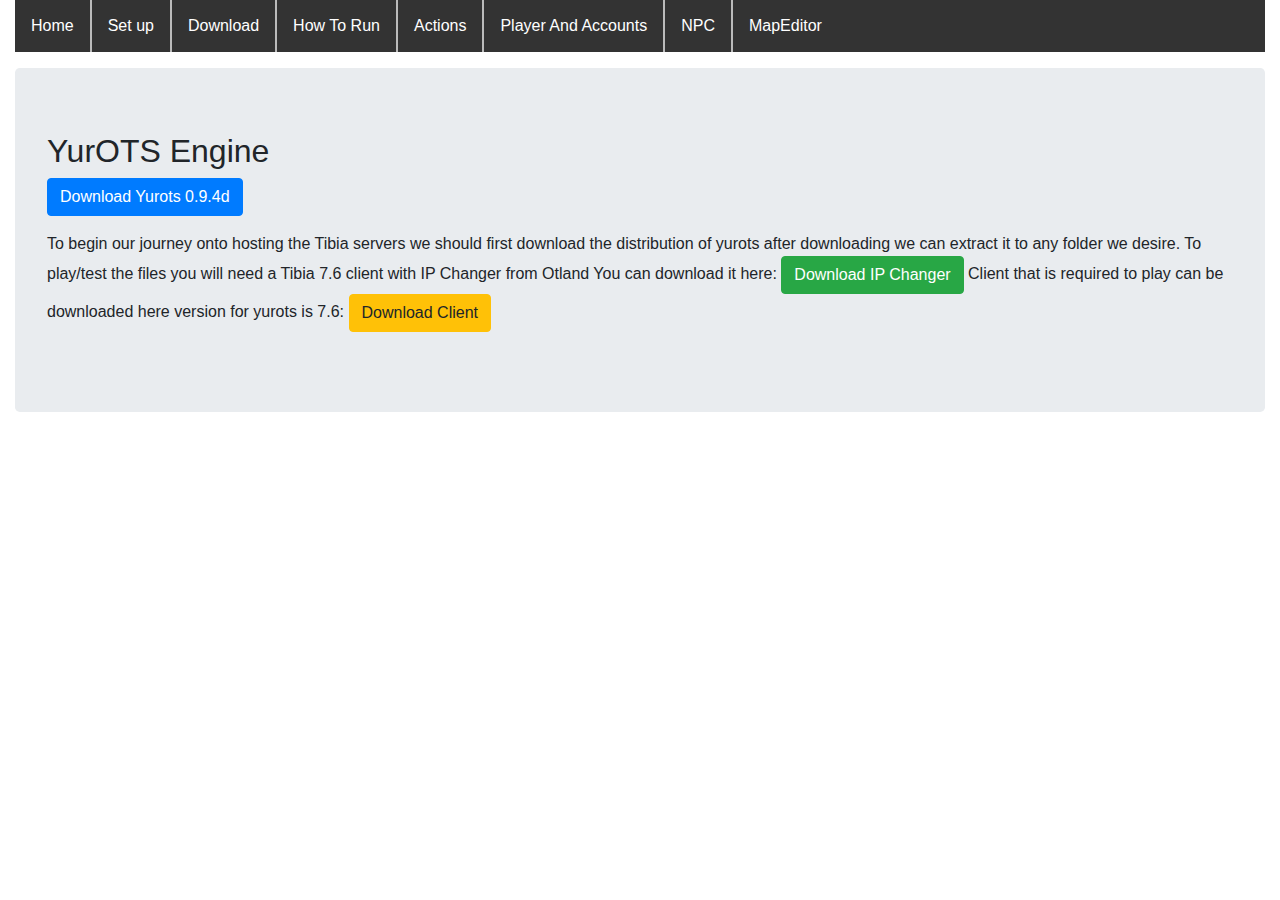
==== actions.html @ a027e130 "Add files via upload" ====
<!DOCTYPE html>
<html lang="en">
  <head>
    <meta charset="utf-8">
    <meta http-equiv="X-UA-Compatible" content="IE=edge">
    <meta name="viewport" content="width=device-width, initial-scale=1">

    <title>Bootstrap 4, from LayoutIt!</title>

    <meta name="description" content="Source code generated using layoutit.com">
    <meta name="author" content="LayoutIt!">
<link rel="stylesheet" type="text/css" href="css/style.css">
 <link rel="stylesheet" href="https://stackpath.bootstrapcdn.com/bootstrap/4.4.1/css/bootstrap.min.css" integrity="sha384-Vkoo8x4CGsO3+Hhxv8T/Q5PaXtkKtu6ug5TOeNV6gBiFeWPGFN9MuhOf23Q9Ifjh" crossorigin="anonymous">

  </head>
  <body>
<div class="container-fluid">
	<div class="row">
		<div class="col-md-12">
	
	
	   <ul>
  <li><a href="index.html">Home</a></li>
  <li><a href="setup.html">Set up</a></li>
  <li><a href="download.html">Download</a></li>
  <li><a href="howto.html">How To Run</a></li>
  <li><a href="actions.html">Actions</a></li>
  <li><a href="playeracc.html">Player And Accounts</a></li>
  <li><a href="npc.html">NPC</a></li>
  <li><a href="https://remeresmapeditor.com/marklar.php">MapEditor</a></li>
</ul> 
</nav>
			<div class="jumbotron">
				<h2>
					YurOTS Engine
				</h2>
				<p>
					<a class="btn btn-primary btn-large" href="https://github.com/divinity76/YurOTS">Download Yurots 0.9.4d</a>
				</p>
				<p>
					To begin our journey onto hosting the Tibia servers we should first download the distribution of yurots after downloading we can extract it to any folder we desire.
					To play/test the files you will need a Tibia 7.6 client with IP Changer from Otland You can download it here:
					<a class="btn btn-success" href="https://static.otland.net/ipchanger.exe">Download IP Changer</a>
					Client that is required to play can be downloaded here version for yurots is 7.6:
					<a class="btn btn-warning" href="https://otservlist.org/download">Download Client</a>
				</p>
				
				
			</div>
		</div>
	</div>
</div>
 
    <script src="js/jquery.min.js"></script>
    <script src="js/bootstrap.min.js"></script>
    <script src="js/scripts.js"></script>
  </body>
</html>
---- css/style.css ----
ul {
  list-style-type: none;
  margin: 0;
  padding: 0;
  overflow: hidden;
  background-color: #333;
}

li {
  float: left;
  border-right: 2px solid #bbb;
}

li:last-child {
  border-right: none;
}

li a {
  display: block;
  color: white;
  text-align: center;
  padding: 14px 16px;
  text-decoration: none;
}

/* Change the link color to #111 (black) on hover */
li a:hover {
  background-color: #228822;
}

.active {
  background-color: #ffffff;
}
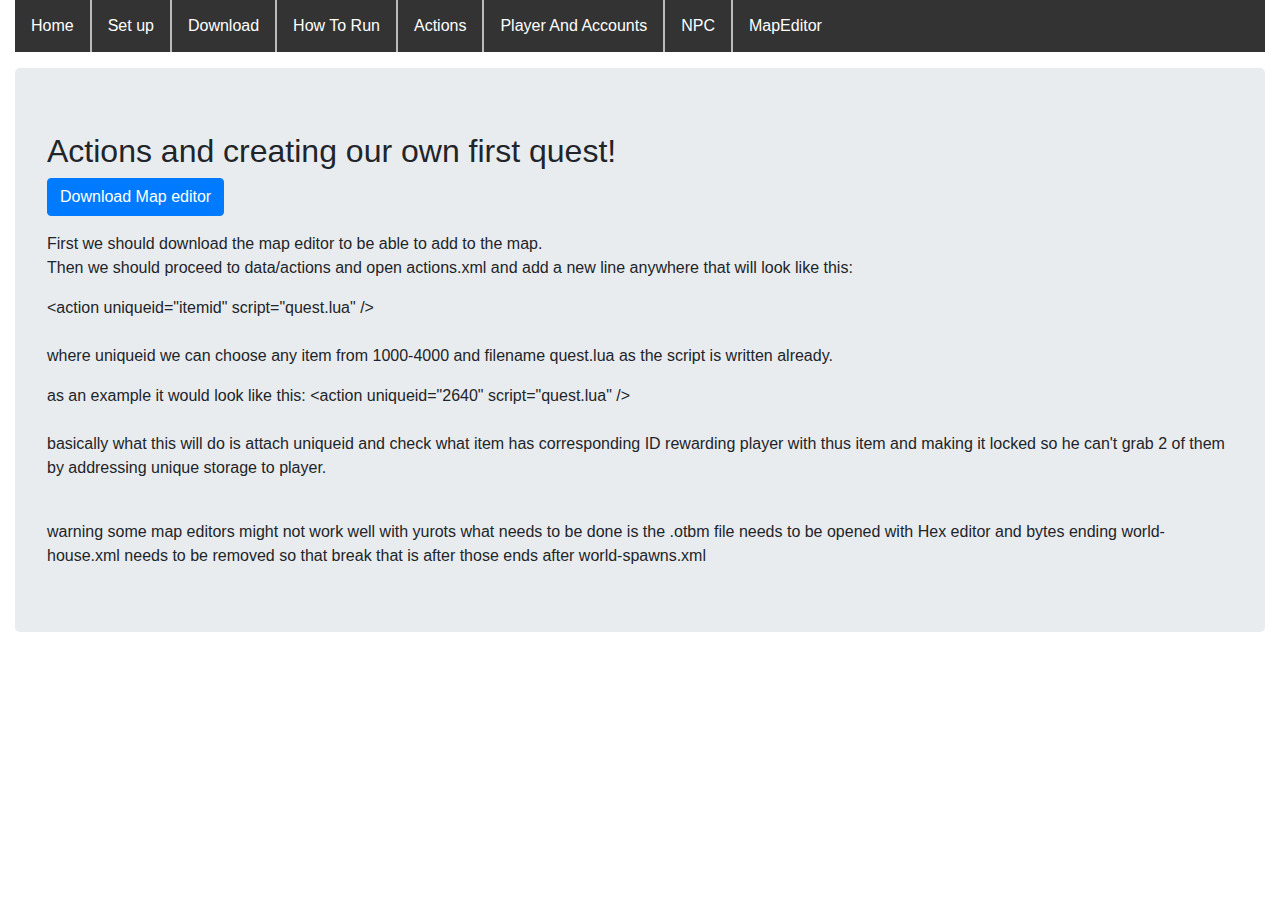
==== commit b659808e: "Add files via upload" ====
--- a/actions.html
+++ b/actions.html
@@ -32,18 +32,24 @@
 </nav>
 			<div class="jumbotron">
 				<h2>
-					YurOTS Engine
+					Actions and creating our own first quest!
 				</h2>
 				<p>
-					<a class="btn btn-primary btn-large" href="https://github.com/divinity76/YurOTS">Download Yurots 0.9.4d</a>
+					<a class="btn btn-primary btn-large" href="https://remeresmapeditor.com/marklar.php">Download Map editor</a>
 				</p>
 				<p>
-					To begin our journey onto hosting the Tibia servers we should first download the distribution of yurots after downloading we can extract it to any folder we desire.
-					To play/test the files you will need a Tibia 7.6 client with IP Changer from Otland You can download it here:
-					<a class="btn btn-success" href="https://static.otland.net/ipchanger.exe">Download IP Changer</a>
-					Client that is required to play can be downloaded here version for yurots is 7.6:
-					<a class="btn btn-warning" href="https://otservlist.org/download">Download Client</a>
+					First we should download the map editor to be able to add to the map. <br>
+					Then we should proceed to data/actions and open actions.xml and add a new line anywhere that will look like this: <br>
+					<p> &ltaction uniqueid="itemid" script="quest.lua" /&gt <br><br> where uniqueid we can choose any item from 1000-4000 and filename quest.lua as the script is written already. </p>
+					as an example it would look like this:
+					&ltaction uniqueid="2640" script="quest.lua" /&gt <br>
+				<br>
+		
+				basically what this will do is attach uniqueid and check what item has corresponding ID rewarding player with thus item and making it locked so he can't grab 2 of them by addressing unique storage to player.
+				
 				</p>
+				<br>
+				warning some map editors might not work well with yurots what needs to be done is the .otbm file needs to be opened with Hex editor and bytes ending world-house.xml needs to be removed so that break that is after those ends after world-spawns.xml
 				
 				
 			</div>
